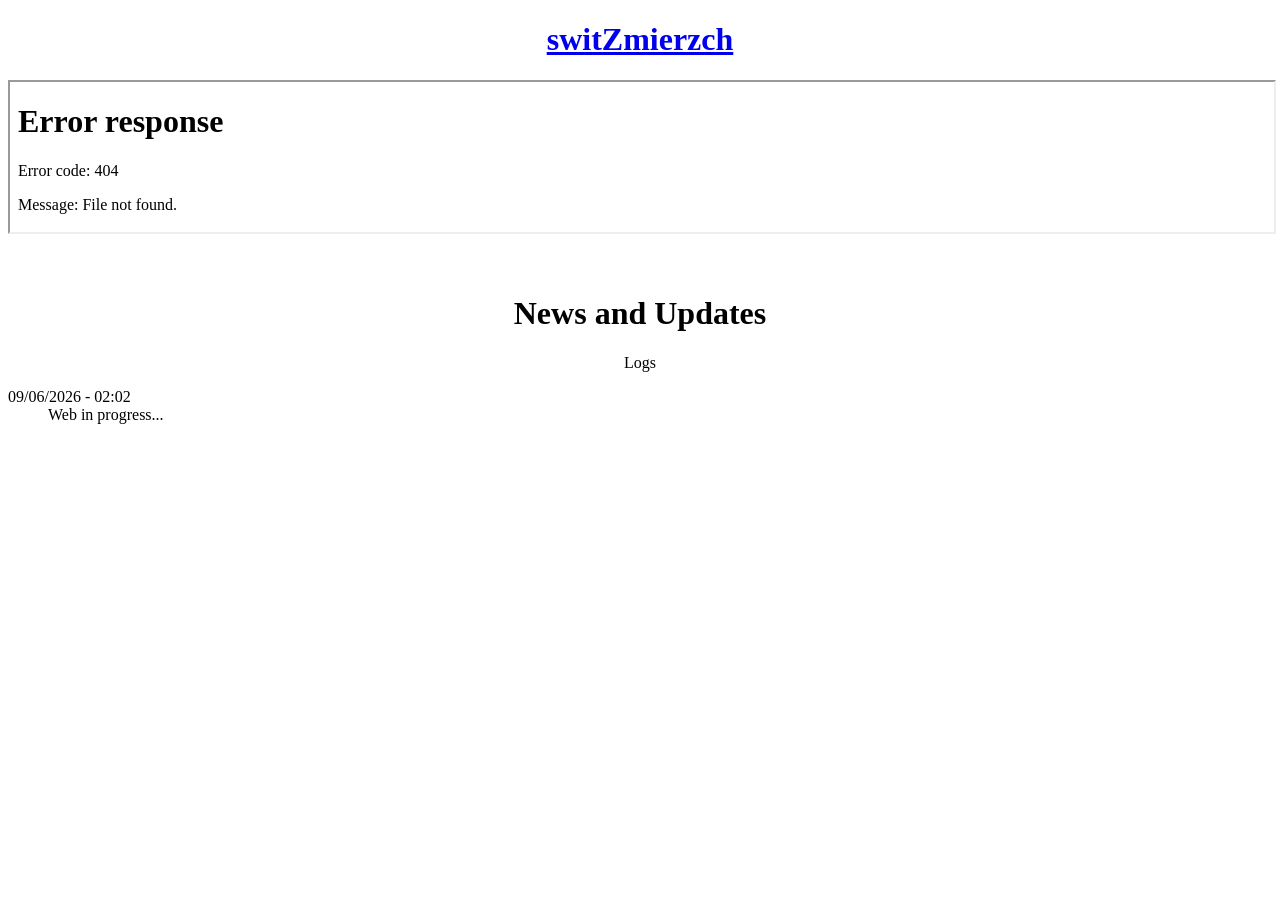
==== index.html @ 5263fee2 "Add files via upload" ====
<!DOCTYPE html>
<html lang="en">





<head>
    <title> switZmierzch </title>
    <link rel="stylesheet" href="mainStyle.css">



</head>







<body>  
    <div id="mainBlock">
        <div id="maintxt"><h1 style="text-align: center;"><a href="index.html">switZmierzch</a></h1></div>
        <div id="mainPic"></div>
        <div id="mainNavBar"><nav>
            <iframe src="navBar.html" width="100%" height="100%" scrolling="no"></iframe>
        </nav></div>
    </div>

<br>
<br>

    <div class="nAU">
        <h1 style="text-align: center;"> News and Updates </h1>
        <p style="text-align: center;"> Logs </p>
    <dl>

        <dt> 09/06/2026 - 02:02 </dt> <dd> Web in progress... </dd>


    </dl>
    </div>




    <br>
<br><br>
<br><br>
<br><br>
<br><br>
<br><br>
<br><br>
<br><br>
<br><br>
<br><br>
<br>





    
</body>



</html>
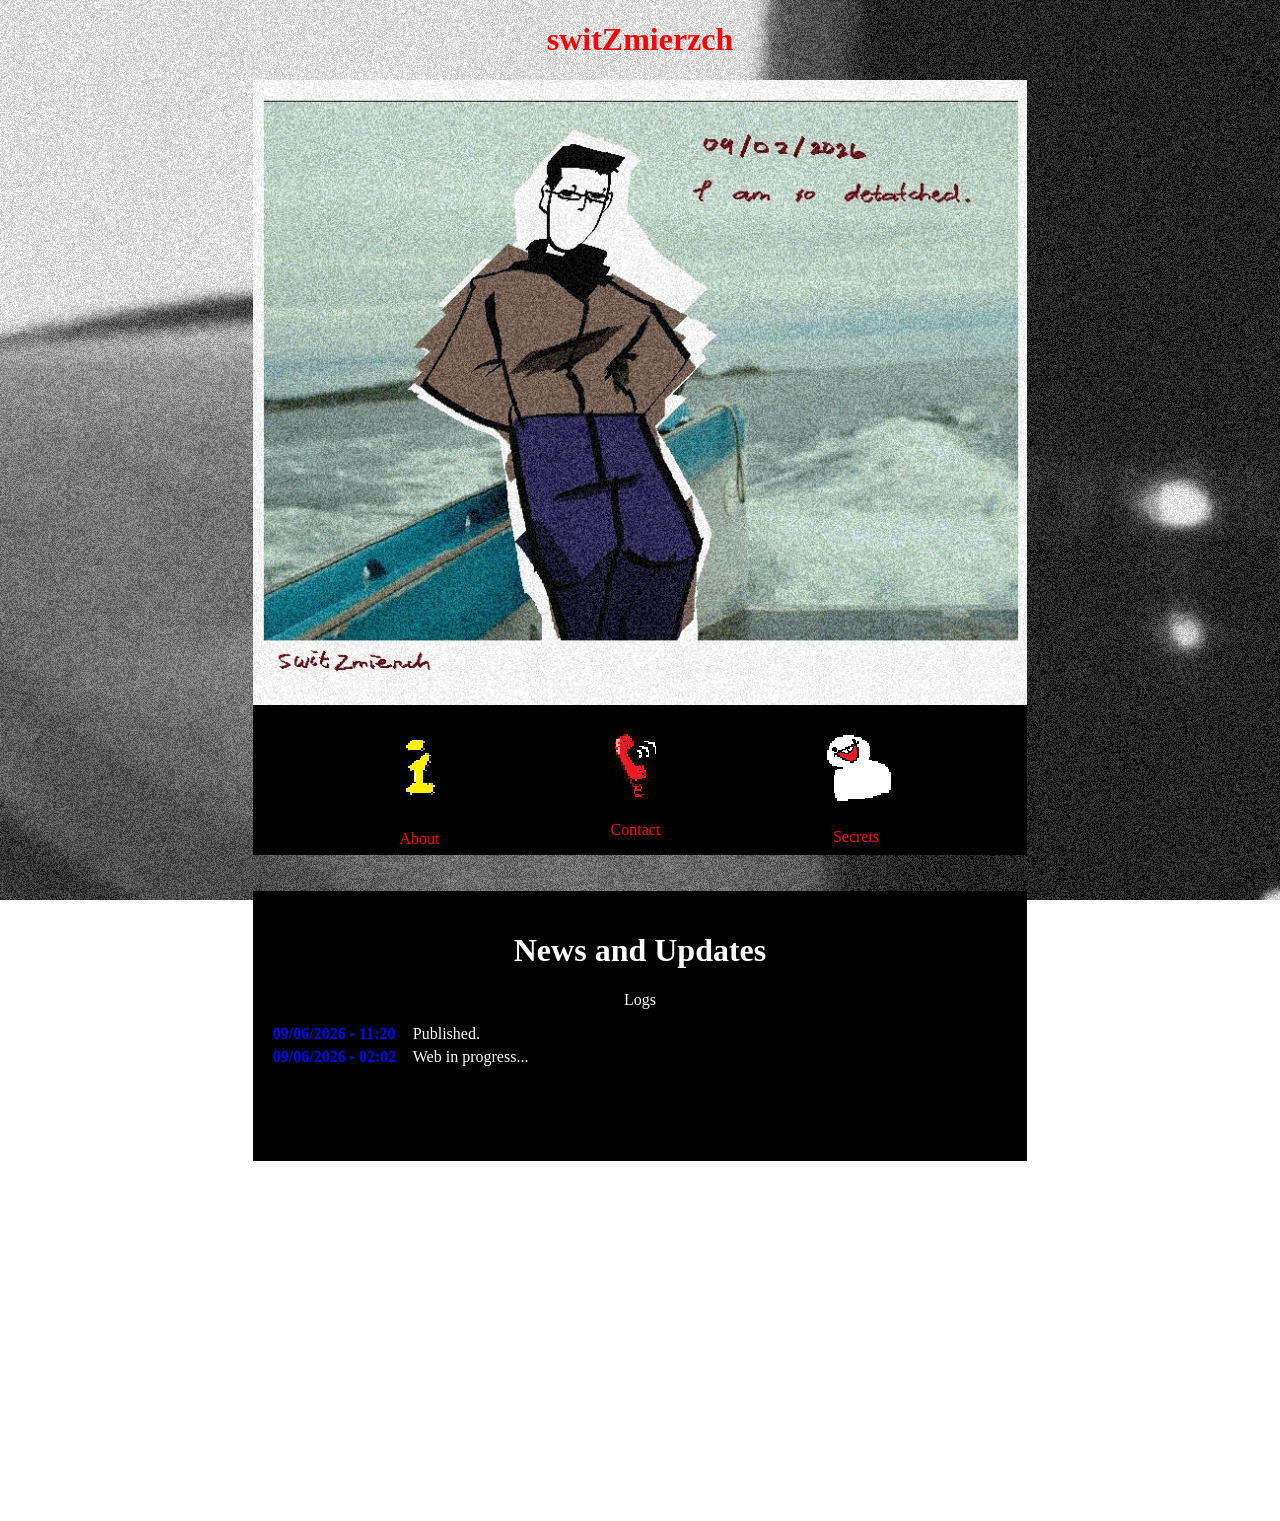
==== commit 1305f978: "Update index.html" ====
--- a/index.html
+++ b/index.html
@@ -36,7 +36,10 @@
         <p style="text-align: center;"> Logs </p>
     <dl>
 
+        
+        <dt> 09/06/2026 - 11:20 </dt> <dd> Published. </dd>
         <dt> 09/06/2026 - 02:02 </dt> <dd> Web in progress... </dd>
+        
 
 
     </dl>
@@ -66,4 +69,4 @@
 
 
 
-</html>+</html>
--- a/mainStyle.css
+++ b/mainStyle.css
@@ -0,0 +1,155 @@
+
+
+
+
+
+:root {
+    --bg-image: url('abg.jpg');
+    --header-image: url('a.jpg');
+}
+
+
+
+
+
+body {
+    background-color: black;
+    background: var(--bg-image) fixed;
+    margin: 0;
+}
+
+
+
+
+
+#mainBlock {
+    max-width: 1300px;
+    margin: 0 auto;
+}
+#maintxt a {
+    color: red;
+    text-decoration: none;
+}
+#mainPic {
+    margin: 0 auto;
+    width: 60.5%;
+    background-color: black;
+    height: 625px;
+    background: var(--header-image);
+    background-size: 100%;
+}
+#mainNavBar {
+    background-color: black;
+    height: 25%;
+    width: 60.5%;
+    margin: 0 auto;
+}
+iframe {
+    display: block;
+    border-style:none;
+}
+* {
+    box-sizing: border-box;
+}
+
+
+
+
+
+#mainBlock a:hover {
+
+}
+#flex {
+    display: flex;
+}
+
+
+
+
+
+
+
+
+
+
+
+.nAU {
+    color: white;
+background-color: black;
+padding: 20px;
+height: 30vh;
+order: 2;
+width: 60.5%;
+margin: 0 auto;
+
+
+    display: flex;
+    flex-direction: column;
+    justify-content: center;
+    align-items: justify;
+    overflow: scroll;
+    display: flow-root;
+}
+
+
+
+dt {
+    color: blue;
+    font-weight:700;
+    float:left;
+    clear:both;
+    margin:0 0 5px;
+    width:140px
+}
+dd {
+    margin:0 0 5px 140px
+}
+
+
+
+
+
+
+
+
+
+
+
+
+
+
+
+
+
+.write {
+    margin: 0 auto;
+    height: 30vh;
+    width: 60.5%;
+    background-color: black;
+    color: white;
+    text-align: center;
+
+}
+
+
+.medias {
+        margin: 0 auto;
+    height: 60vh;
+    width: 60.5%;
+    background-color: black;
+    color: white;
+    text-align: center;
+}
+
+
+
+
+
+.asd {
+        margin: 0 auto;
+    height: 60vh;
+    width: 60.5%;
+    background-color: black;
+    color: white;
+    text-align: center;
+}
